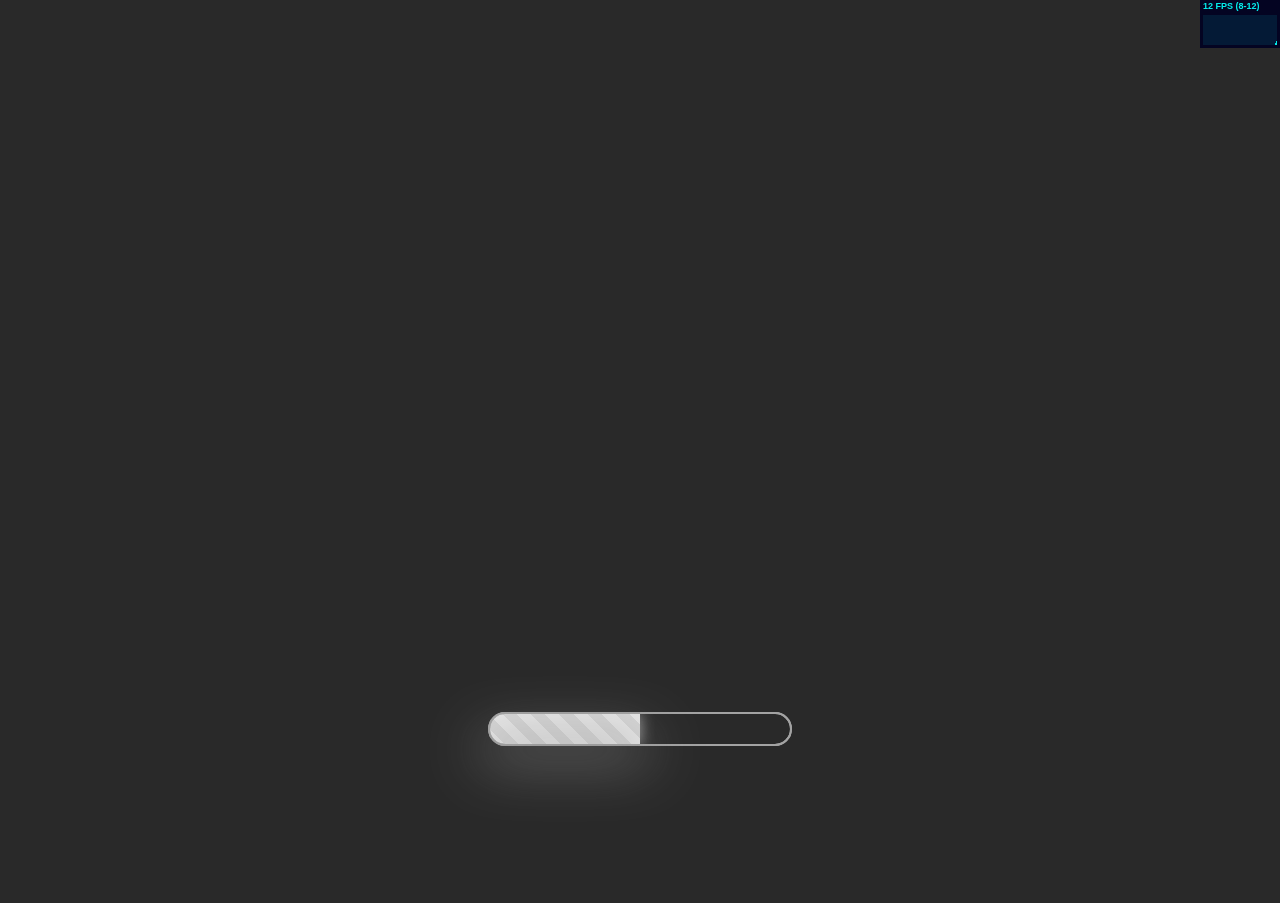
==== RCWeb/wwwroot/index.html @ 4158ca5f "Added Stats" ====
﻿<!DOCTYPE html>
<html>
<head>
    <meta charset="utf-8" />
    <meta name="viewport" content="width=device-width; initial-scale=1.0; maximum-scale=1.0; minimum-scale=1.0; user-scalable=no; target-densityDpi=device-dpi" />
    <title>Roller Coaster Maker</title>
    <link href="css/site.css" rel="stylesheet" />
    <link rel="shortcut icon" href="/assets/images/favicon.png">
    <link rel="preload" as="image" href="/assets/images/splashscreenimage.png" />

    <script src="https://ajax.googleapis.com/ajax/libs/jquery/3.3.1/jquery.min.js"></script>
    <!--<link rel="prefetch" as="script" href="/_framework/wasm/_framework/wasm/mono.js" />-->
    <link rel="prefetch" as="script" href="/_framework/wasm/mono.wasm" />
    <!--<link rel="prefetch" as="script" href="/_framework/_bin/_framework/_bin/Microsoft.Extensions.DependencyInjection.dll" />-->
    <link rel="prefetch" as="script" href="/_framework/_bin/mscorlib.dll" />
    <link rel="prefetch" as="script" href="/_framework/_bin/System.Core.dll" />
    <link rel="prefetch" as="script" href="/_framework/_bin/RCLibrary.dll" />
    <link rel="prefetch" as="script" href="/_framework/_bin/RCWeb.dll" />
    <link rel="prefetch" as="script" href="/_framework/_bin/netstandard.dll" />
    <link rel="prefetch" as="script" href="/_framework/_bin/Microsoft.Extensions.DependencyInjection.Abstractions.dll" />
    <link rel="prefetch" as="script" href="/_framework/_bin/Microsoft.AspNetCore.Blazor.Browser.dll" />
    <link rel="prefetch" as="script" href="/_framework/_bin/System.Net.Http.dll" />
    <link rel="prefetch" as="script" href="/_framework/_bin/Microsoft.AspNetCore.Blazor.dll" />
    <link rel="prefetch" as="script" href="/_framework/_bin/System.dll" />
    <link rel="prefetch" as="script" href="/assets/layout.json" />
</head>
<body>
    <app>
    </app>
    <div class="preloader-wrap">
        <div class="loading"></div>
        <div class="percentage" id="precent"></div>
        <div class="loader">

            <div class="trackbar">
                <div class="loadbar"></div>
            </div>
            <div class="glow"></div>
        </div>
    </div>
    <script type="blazor-boot">
    </script>
    <script src="js/stats.min.js"></script>
    <script src="js/three.min.js"></script>
    <script src="js/threex.windowresize.js"></script>
    <script src="js/OrbitControls.js"></script>
    <script src="js/main.js"></script>
    <script>
        let BlazorPageLoaded = false;
        $(document).ready(function () {
            var width = 50,
                perfData = window.performance.timing, // The PerformanceTiming interface represents timing-related performance information for the given page.
                EstimatedTime = -(perfData.loadEventEnd - perfData.navigationStart),
                time = parseInt((EstimatedTime / 1000) % 60) * 100;

            // Loadbar Animation
            $(".loadbar").animate({
                width: width + "%"
            }, time);

            // Loadbar Glow Animation
            $(".glow").animate({
                width: width + "%"
            }, time);


            // Percentage Increment Animation
            var PercentageID = $("#precent"),
                start = 0,
                end = 100,
                durataion = time;
            animateValue(PercentageID, start, end, durataion);

            function animateValue(id, start, end, duration) {

                var range = end - start,
                    current = start,
                    increment = end > start ? 1 : -1,
                    stepTime = Math.abs(Math.floor(duration / range));
                // obj = $(id);

                var timer = setInterval(function () {
                    if (BlazorPageLoaded) {
                        clearInterval(timer);
                    }
                    current += increment;
                    // $(obj).text(current + "%");
                    //obj.innerHTML = current;
                    if (current == end) {
                        clearInterval(timer);
                        //        document.getElementById("loadingText").textContent = "Loading Game";
                        $(".loadbar").stop();
                        $(".loadbar").animate({
                            width: 90 + "%"
                        }, 5000);
                    }
                }, stepTime);
            }



        });
    </script>
    <script>
        let dataReference = null;
        Blazor.registerFunction('ContentPackage.Loaded', function (data) {
            BlazorPageLoaded = true;
            let finalLoadTime = 200;

            //  document.getElementById("loadingText").textContent = "Done";
            $(".loadbar").stop();
            $(".loadbar").animate({
                width: 100 + "%"
            }, finalLoadTime);
            setTimeout(function () {
                $('.preloader-wrap').fadeOut(300);
            }, finalLoadTime);
        });

        Blazor.registerFunction('ContentPackage.CoasterData', function (pointerToData) {
            dataReference = Blazor.platform.getArrayEntryPtr(pointerToData, 0, 4);
            console.log(dataReference);
        });
        Blazor.registerFunction('ContentPackage.Update', function (added, removed) {
            console.log(added)
            console.log(removed)
            CoasterUpdate(added, removed);
        });
    </script>
    <link rel="preload" as="image" href="/assets/images/stright64.png" />
    <link rel="preload" as="image" href="/assets/images/left64.png" />
    <link rel="preload" as="image" href="/assets/images/right64.png" />
    <link rel="preload" as="image" href="/assets/images/up64.png" />
    <link rel="preload" as="image" href="/assets/images/down64.png" />
    <link rel="preload" as="image" href="/assets/images/back64.png" />
</body>
</html>
---- RCWeb/wwwroot/css/site.css ----
﻿@import url(https://fonts.googleapis.com/css?family=Lato:100,300,400,700);

body {
    overflow: hidden;
    margin: 0;
    padding: 0;
    font-family: 'Lato', sans-serif;
    background-color: rgb(41, 41, 41);
}
canvas {
    width: 100%;
    height: 100%
}

console {
    background-color: rgb(0, 191, 255);
}

p {
    margin: 0;
    padding: 0;
}
#stats {
    position: fixed;
    top: 0;
    right: 0;
}  
.left,
.right {
    position: absolute;
    color: #fff;
    font-family: Geneva, sans-serif;
}

.left {
    bottom: 1em;
    left: 1em;
    text-align: left;
}

.right {
    top: 0;
    right: 0;
    text-align: right;
}

a {
    color: #f58231;
}

.button {
    color: #FFF;
    background-color: #5995DA; /* Blue */
    font-weight: bold;
    padding: 10px;
    text-align: center;
    border: 2px solid #5D6063; /* Dark gray */
    border-radius: 5px;
    width: 50px;
    margin: 10px auto;
}

.flex-container {
    display: flex;
    flex-wrap: nowrap;
    justify-content: space-evenly;
    background-color: rgba(0, 0, 0, 0.5);
    border-top: 0px solid Black;
    height: 75px;
    width: 100%;
    position: fixed;
    bottom: 0px;
    left: 0px;
}
.flex-container-two {
    display: flex;
    flex-wrap: nowrap;
    justify-content: space-evenly;
    background-color: rgba(0, 0, 0, 0.1);
    border-top: 0px solid Black;
    height: 75px;
    width: 100%;
    position: fixed;
    bottom: 75px;
    left: 0px;
}
.rc-button:active {
    opacity: 0.5;
}

.rc_btn {
    border: 0;
    background: transparent;
    width: 64px;
    height: 64px;
    min-height: 32px;
    min-width: 32px;
    margin: 2px;
    max-width: 100%;
    height: auto;
    display:block
}

.rc_btn_disabled {
    opacity: 0.5;
}

.loading {
    position: absolute;
    margin: auto;
    background-position: center center;
    top: 0;
    right: 0;
    bottom: 0;
    left: 0;
    background-image: url('../assets/images/splashscreenimage.png');
    background-repeat: no-repeat;
    background-size: contain;
}

.loading-back-drop {
    position: absolute;
    margin: auto;
    background-position: center center;
    top: 0;
    right: 0;
    bottom: 0;
    left: 0;
    background-color: rgb(41, 41, 41);
}

.preloader-wrap {
    width: 100%;
    height: 100%;
    position: fixed;
    top: 0;
    bottom: 0;
    background: rgb(41, 41, 41);
    z-index: 2;
}


.loader,
.percentage {
    height: 30px;
    max-width: 300px;
    border: 2px solid #a3a3a3;
    border-radius: 20px;
    font-weight: 300;
    position: absolute;
    top: 62%;
    bottom: 0;
    left: 0;
    right: 0;
    margin: auto;
}

    .loader:after,
    .percentage:after {
        content: "";
        display: block;
        width: 100%;
        height: 100%;
        position: absolute;
        top: 0;
        left: 0;
    }

.trackbar {
    width: 100%;
    height: 100%;
    border-radius: 20px;
    color: #fff;
    text-align: center;
    line-height: 30px;
    overflow: hidden;
    position: relative;
    opacity: 0.99;
}

.loadbar {
    width: 0%;
    height: 100%;
    background: repeating-linear-gradient( 45deg, #efefef, #efefef 10px, #dddddd 10px, #dddddd 20px ); /* Stripes Background Gradient */
    box-shadow: 0px 0px 14px 1px #969696;
    position: absolute;
    top: 0;
    left: 0;
    animation: flicker 5s infinite;
    overflow: hidden;
}

.glow {
    width: 0%;
    height: 0%;
    border-radius: 20px;
    box-shadow: 0px 0px 60px 10px #878787;
    position: absolute;
    bottom: -5px;
    animation: animation 5s infinite;
}

@keyframes animation {
    10% {
        opacity: 0.9;
    }

    30% {
        opacity: 0.86;
    }

    60% {
        opacity: 0.8;
    }

    80% {
        opacity: 0.75;
    }
}
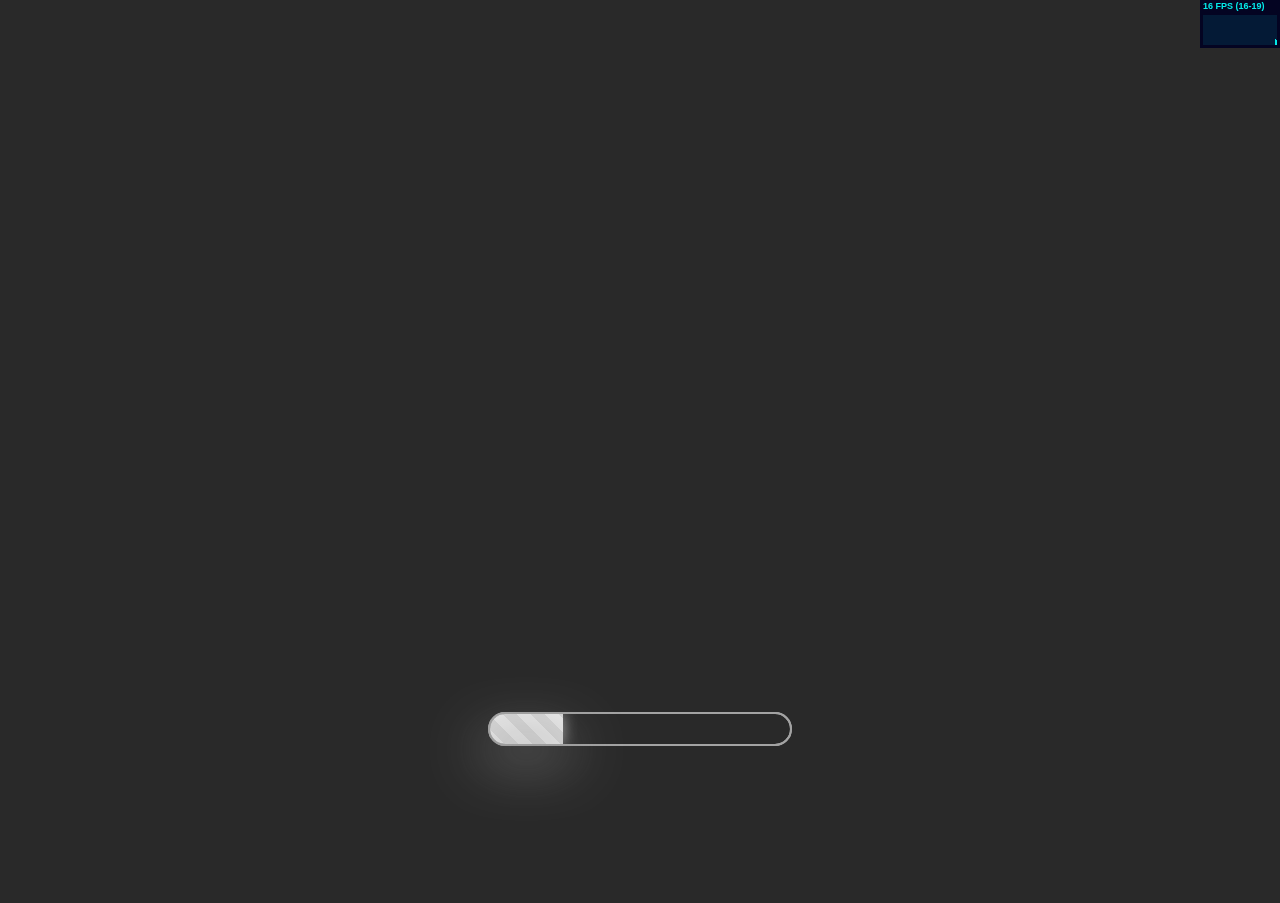
==== commit 609df711: "Perform With Single Model" ====
--- a/RCWeb/wwwroot/index.html
+++ b/RCWeb/wwwroot/index.html
@@ -25,6 +25,30 @@
     <link rel="prefetch" as="script" href="/assets/layout.json" />
 </head>
 <body>
+    <script id="vertexShader" type="x-shader/x-vertex">
+        precision highp float;
+        uniform mat4 modelViewMatrix;
+        uniform mat4 projectionMatrix;
+        attribute vec3 position;
+        attribute vec3 offset;
+        attribute vec2 uv;
+        attribute vec4 orientation;
+        varying vec2 vUv;
+        // http://www.geeks3d.com/20141201/how-to-rotate-a-vertex-by-a-quaternion-in-glsl/
+        vec3 applyQuaternionToVector( vec4 q, vec3 v ){
+        return v + 2.0 * cross( q.xyz, cross( q.xyz, v ) + q.w * v );
+        }
+        void main() {
+        vec3 vPosition = applyQuaternionToVector( orientation, position );
+        vUv = uv;
+        gl_Position = projectionMatrix * modelViewMatrix * vec4( offset + vPosition, 1.0 );
+        }
+    </script>
+    <script id="fragInstanced" type="x-shader/x-fragment">
+        void main()	{
+        gl_FragColor = vec4(1.0,0.0,1.0,1.0);
+        }
+    </script>
     <app>
     </app>
     <div class="preloader-wrap">
@@ -40,6 +64,7 @@
     </div>
     <script type="blazor-boot">
     </script>
+
     <script src="js/stats.min.js"></script>
     <script src="js/three.min.js"></script>
     <script src="js/threex.windowresize.js"></script>
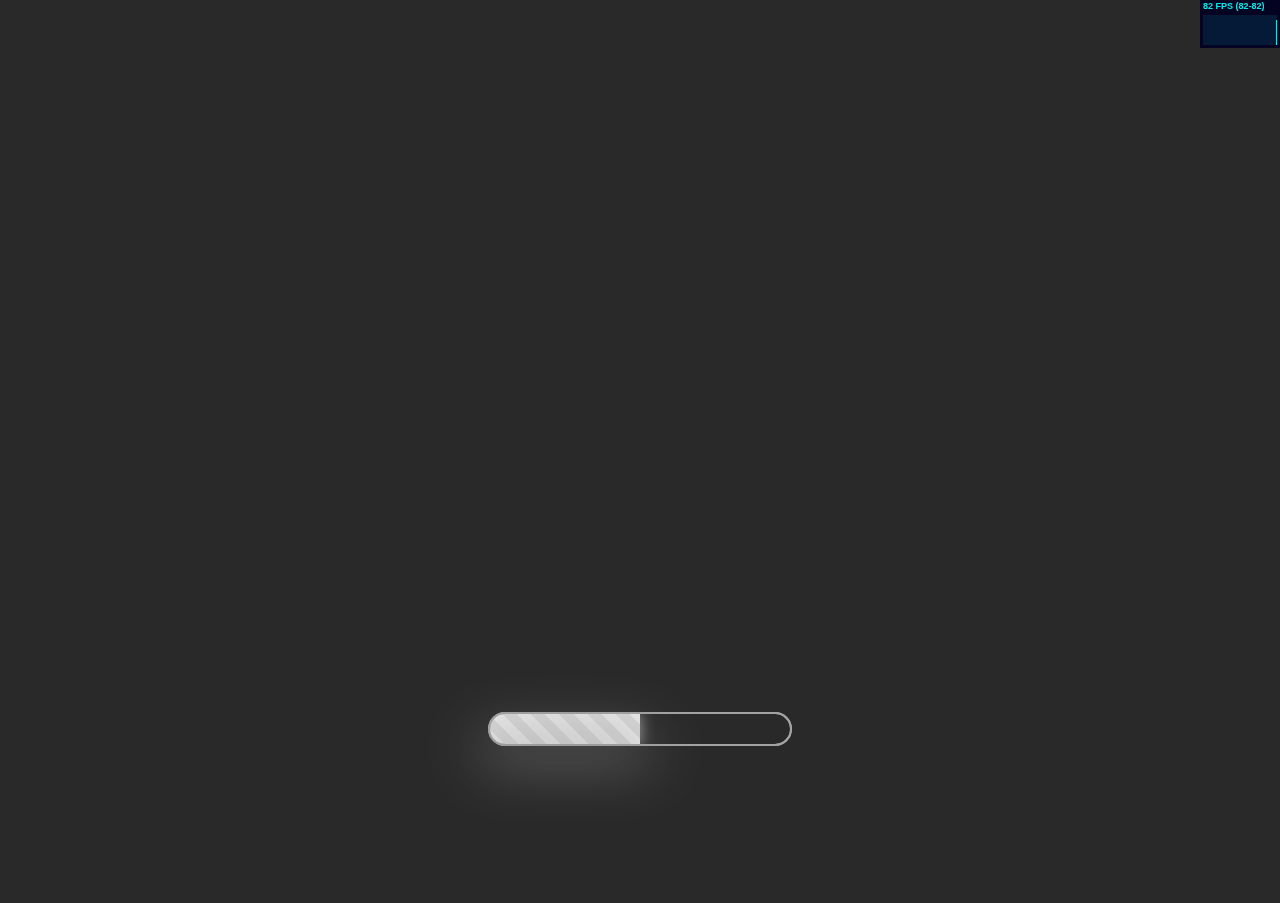
==== commit 8237044d: "wood texture" ====
--- a/RCWeb/wwwroot/index.html
+++ b/RCWeb/wwwroot/index.html
@@ -29,26 +29,70 @@
         precision highp float;
         uniform mat4 modelViewMatrix;
         uniform mat4 projectionMatrix;
+        uniform mat3 normalMatrix;
+
+        //'blueprint' attribute
         attribute vec3 position;
-        attribute vec3 offset;
+
+        //instance attributes
+        attribute vec3 translation;
+        attribute vec4 rotation;
+        attribute vec3 scale;
         attribute vec2 uv;
-        attribute vec4 orientation;
+
         varying vec2 vUv;
-        // http://www.geeks3d.com/20141201/how-to-rotate-a-vertex-by-a-quaternion-in-glsl/
-        vec3 applyQuaternionToVector( vec4 q, vec3 v ){
-        return v + 2.0 * cross( q.xyz, cross( q.xyz, v ) + q.w * v );
-        }
+
+        // transforms the 'blueprint' geometry with instance attributes
+        vec3 transform( inout vec3 position, vec3 T, vec4 R, vec3 S ) {
+        //applies the scale
+        position *= S;
+        //computes the rotation where R is a (vec4) quaternion
+        position += 2.0 * cross( R.xyz, cross( R.xyz, position ) + R.w * position );
+        //translates the transformed 'blueprint'
+        position += T;
+        //return the transformed position
+        return position;
+        }
+
+        //re-use position for shading
+        varying vec3 vPos;
         void main() {
-        vec3 vPosition = applyQuaternionToVector( orientation, position );
+
+        //collects the 'blueprint' coordinates
+        vec3 pos = position;
+        //transform it
+        transform( pos, translation, rotation, scale );
+        //project to get the fragment position
+
         vUv = uv;
-        gl_Position = projectionMatrix * modelViewMatrix * vec4( offset + vPosition, 1.0 );
-        }
-    </script>
-    <script id="fragInstanced" type="x-shader/x-fragment">
+
+        gl_Position = projectionMatrix * modelViewMatrix * vec4( pos, 1.0 );
+        //just to render something :)
+        vPos = pos;
+        }
+    </script>
+    <script id="fragmentShader" type="x-shader/x-fragment">
+        precision highp float;
+        varying vec3 vPos;
+        void main() {
+        gl_FragColor = vec4( normalize( vPos ), 1. );
+        }
+    </script>
+    <script id="fragmentShaderTwo" type="x-shader/x-fragment">
         void main()	{
         gl_FragColor = vec4(1.0,0.0,1.0,1.0);
         }
     </script>
+    <script id="fragmentTextureShader" type="x-shader/x-fragment">
+        precision highp float;
+        uniform sampler2D map;
+        varying vec2 vUv;
+        void main() {
+            gl_FragColor = texture2D( map, vUv );
+        }
+    </script>
+
+
     <app>
     </app>
     <div class="preloader-wrap">
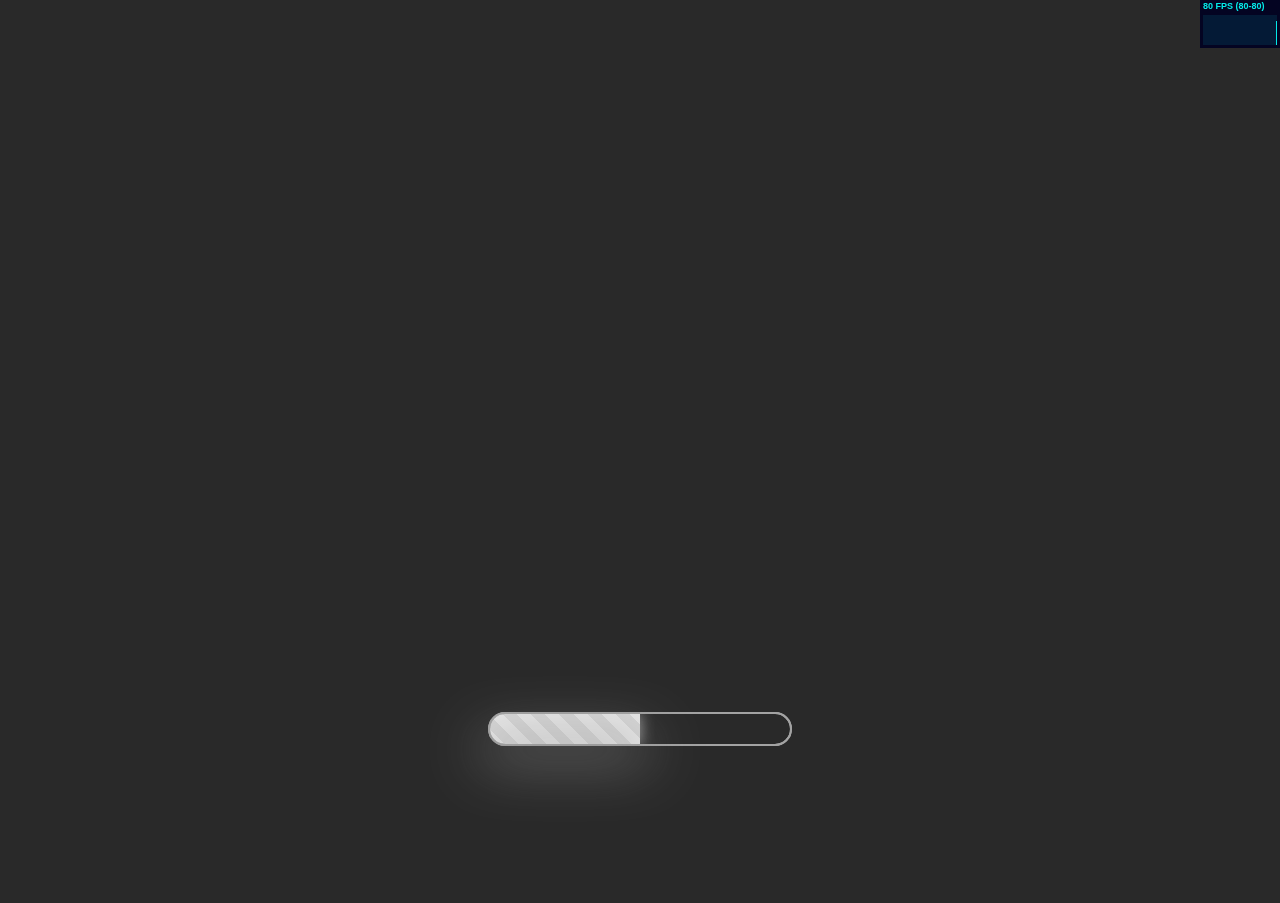
==== commit dd735932: "update" ====
--- a/RCWeb/wwwroot/index.html
+++ b/RCWeb/wwwroot/index.html
@@ -38,9 +38,6 @@
         attribute vec3 translation;
         attribute vec4 rotation;
         attribute vec3 scale;
-        attribute vec2 uv;
-
-        varying vec2 vUv;
 
         // transforms the 'blueprint' geometry with instance attributes
         vec3 transform( inout vec3 position, vec3 T, vec4 R, vec3 S ) {
@@ -63,24 +60,63 @@
         //transform it
         transform( pos, translation, rotation, scale );
         //project to get the fragment position
-
-        vUv = uv;
-
         gl_Position = projectionMatrix * modelViewMatrix * vec4( pos, 1.0 );
         //just to render something :)
         vPos = pos;
         }
     </script>
+    <script id="vertexTextureShader" type="x-shader/x-vertex">
+        precision highp float;
+        uniform mat4 modelViewMatrix;
+        uniform mat4 projectionMatrix;
+        uniform mat3 normalMatrix;
+
+        //'blueprint' attribute
+        attribute vec3 position;
+
+        //instance attributes
+        attribute vec3 translation;
+        attribute vec4 rotation;
+        attribute vec3 scale;
+        attribute vec2 uv;
+
+        varying vec2 vUv;
+
+        // transforms the 'blueprint' geometry with instance attributes
+        vec3 transform( inout vec3 position, vec3 T, vec4 R, vec3 S ) {
+        //applies the scale
+        position *= S;
+        //computes the rotation where R is a (vec4) quaternion
+        position += 2.0 * cross( R.xyz, cross( R.xyz, position ) + R.w * position );
+        //translates the transformed 'blueprint'
+        position += T;
+        //return the transformed position
+        return position;
+        }
+
+        //re-use position for shading
+        varying vec3 vPos;
+        void main() {
+
+        //collects the 'blueprint' coordinates
+        vec3 pos = position;
+        //transform it
+        transform( pos, translation, rotation, scale );
+        //project to get the fragment position
+
+        vUv = uv;
+
+        gl_Position = projectionMatrix * modelViewMatrix * vec4( pos, 1.0 );
+        //just to render something :)
+        vPos = pos;
+        }
+    </script>
     <script id="fragmentShader" type="x-shader/x-fragment">
         precision highp float;
         varying vec3 vPos;
         void main() {
+        //        gl_FragColor = vec4(1.0,0.0,1.0,1.0);
         gl_FragColor = vec4( normalize( vPos ), 1. );
-        }
-    </script>
-    <script id="fragmentShaderTwo" type="x-shader/x-fragment">
-        void main()	{
-        gl_FragColor = vec4(1.0,0.0,1.0,1.0);
         }
     </script>
     <script id="fragmentTextureShader" type="x-shader/x-fragment">
@@ -88,7 +124,7 @@
         uniform sampler2D map;
         varying vec2 vUv;
         void main() {
-            gl_FragColor = texture2D( map, vUv );
+        gl_FragColor = texture2D( map, vUv );
         }
     </script>
 
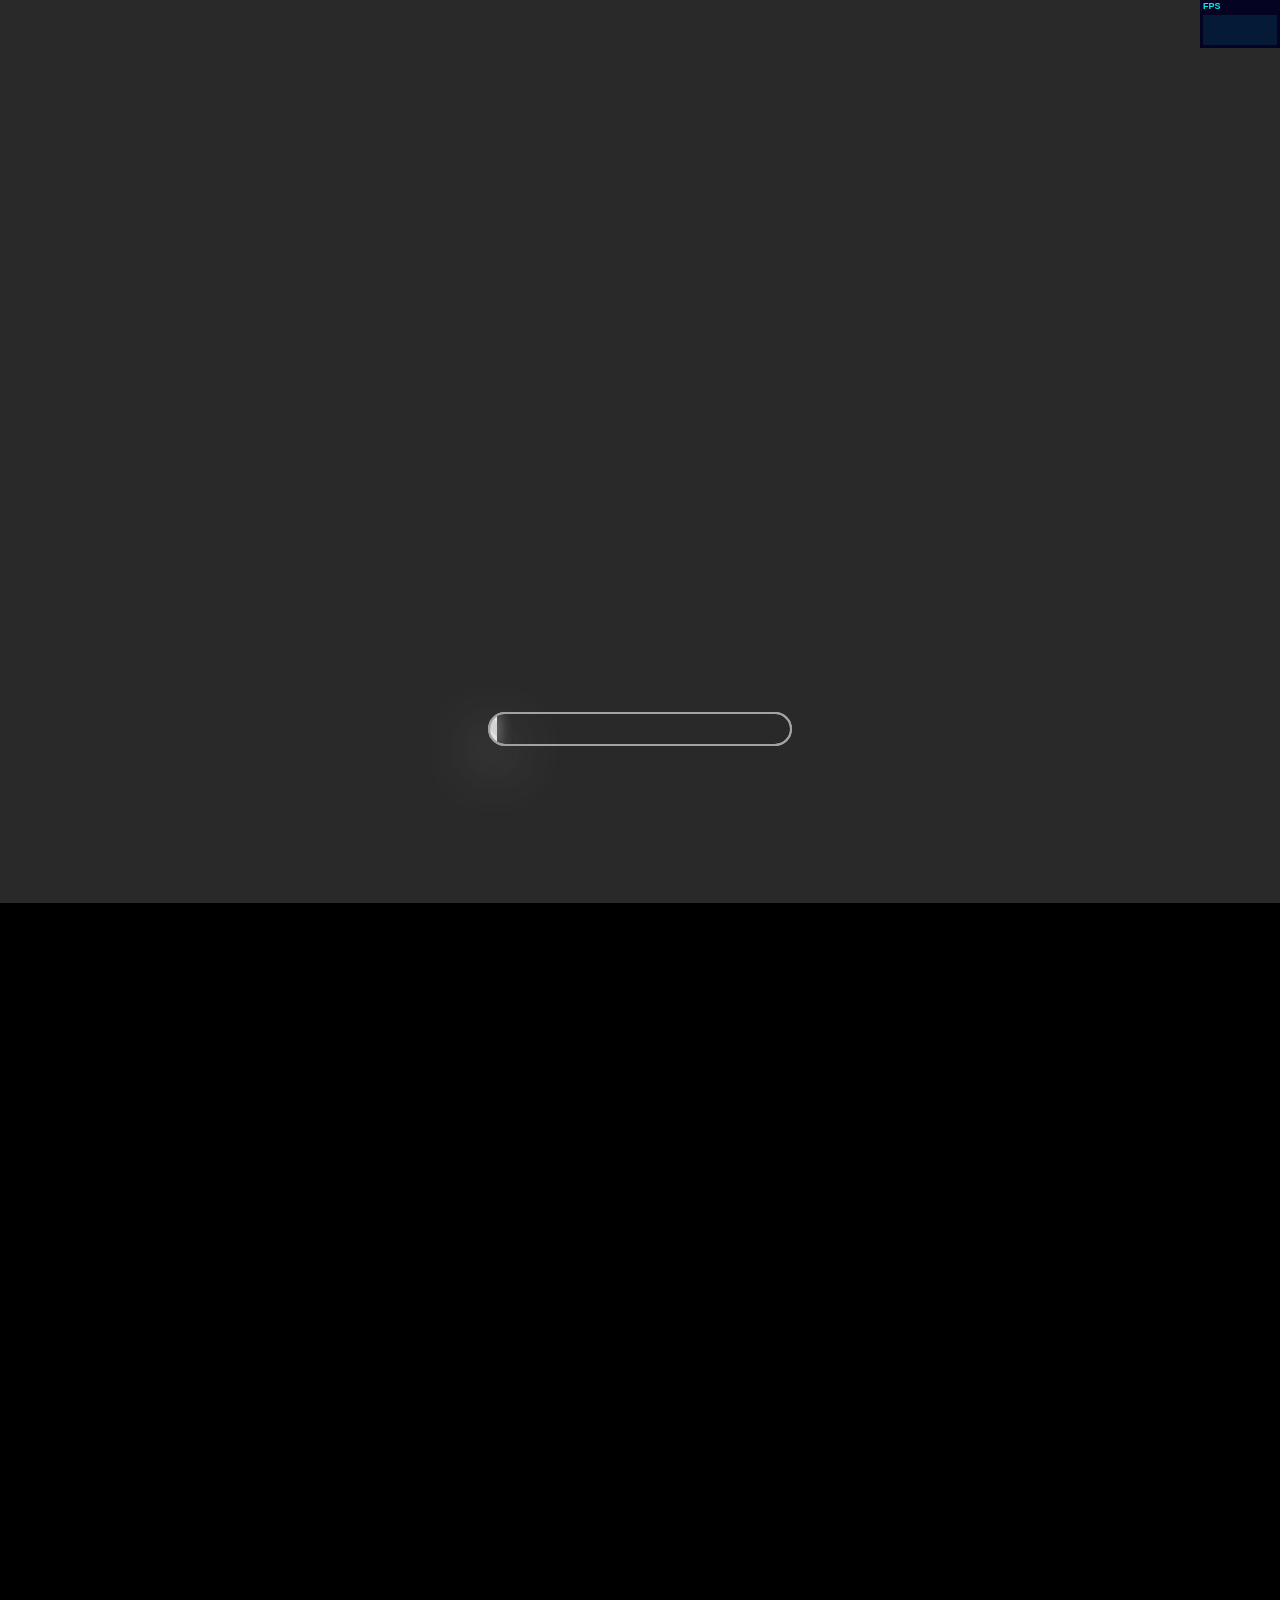
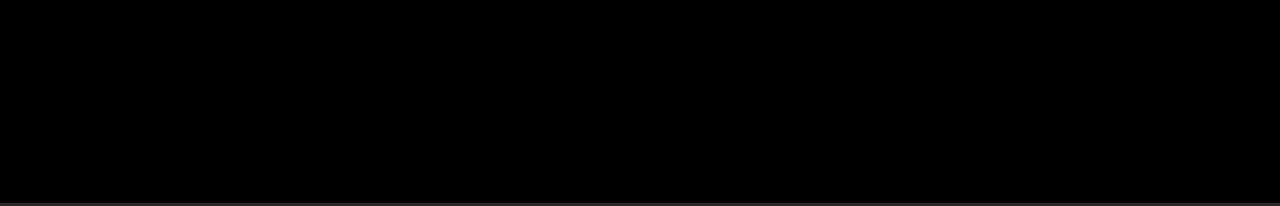
==== commit fa614544: "Fixed Track Calcs, Updated Track Rendering" ====
--- a/RCWeb/wwwroot/index.html
+++ b/RCWeb/wwwroot/index.html
@@ -112,11 +112,11 @@
         }
     </script>
     <script id="fragmentShader" type="x-shader/x-fragment">
-        precision highp float;
-        varying vec3 vPos;
-        void main() {
-        //        gl_FragColor = vec4(1.0,0.0,1.0,1.0);
-        gl_FragColor = vec4( normalize( vPos ), 1. );
+        // precision highp float;
+        //varying vec3 vPos;
+        void main() {
+        gl_FragColor = vec4(0,0,0,0);
+        //gl_FragColor = vec4( normalize( vPos ), 1. );
         }
     </script>
     <script id="fragmentTextureShader" type="x-shader/x-fragment">
@@ -142,6 +142,7 @@
             <div class="glow"></div>
         </div>
     </div>
+    <div class="console"> <p id="TracksRendering" style="color:whitesmoke"></div>
     <script type="blazor-boot">
     </script>
 
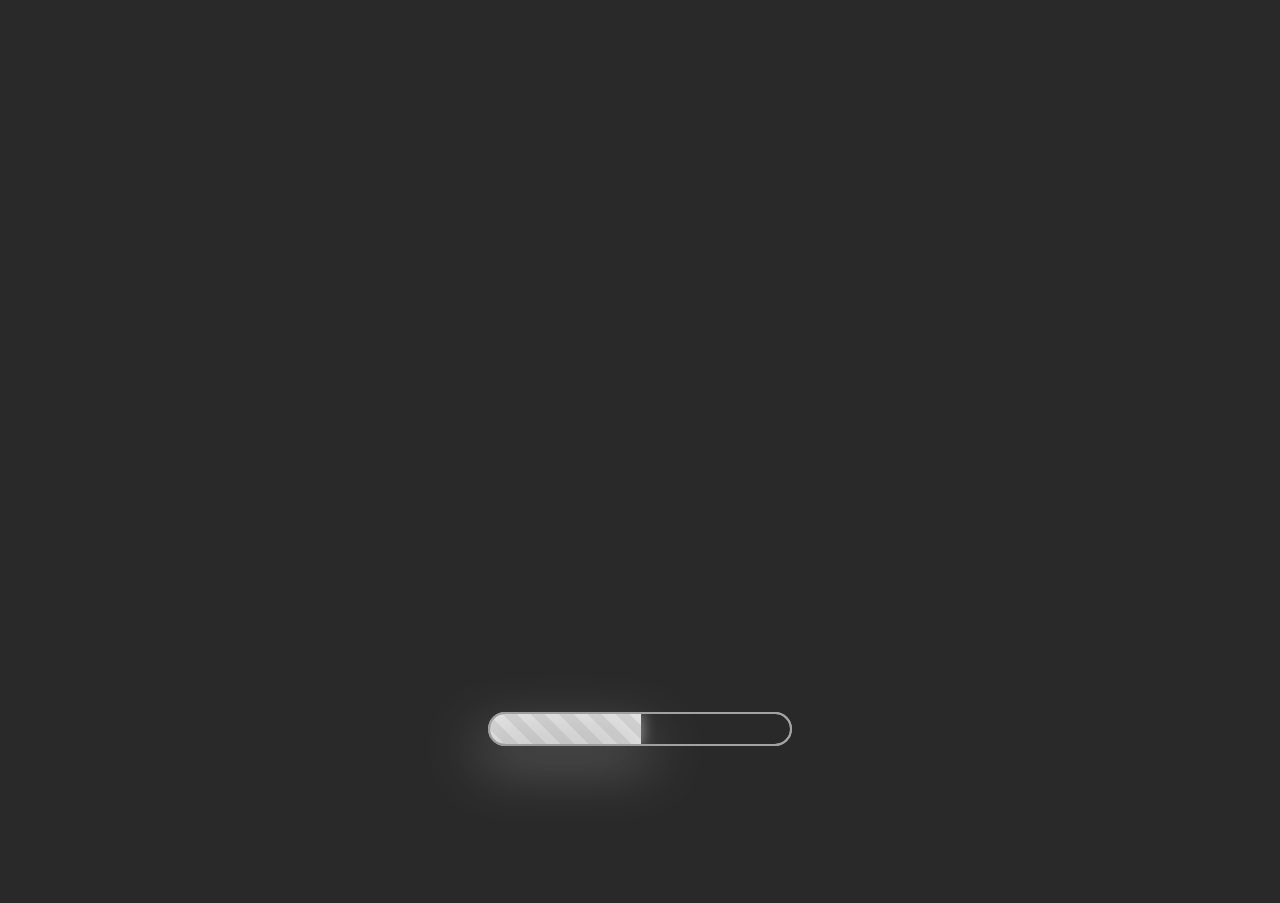
==== commit 429bdbb2: "Update" ====
--- a/RCWeb/wwwroot/index.html
+++ b/RCWeb/wwwroot/index.html
@@ -25,6 +25,7 @@
     <link rel="prefetch" as="script" href="/assets/layout.json" />
 </head>
 <body>
+    <script src="js/Tween.js"></script>
     <script id="vertexShader" type="x-shader/x-vertex">
         precision highp float;
         uniform mat4 modelViewMatrix;
@@ -142,7 +143,7 @@
             <div class="glow"></div>
         </div>
     </div>
-    <div class="console"> <p id="TracksRendering" style="color:whitesmoke"></div>
+    <!--<div class="console"> <p id="TracksRendering" style="color:whitesmoke"></div>-->
     <script type="blazor-boot">
     </script>
 
@@ -230,7 +231,11 @@
         Blazor.registerFunction('ContentPackage.Update', function (added, removed) {
             console.log(added)
             console.log(removed)
-            CoasterUpdate(added, removed);
+            updateCoaster(added, removed);
+        });
+        Blazor.registerFunction('ContentPackage.UpdateCamera', function (cameraType) {
+
+            updateCameraType(cameraType);
         });
     </script>
     <link rel="preload" as="image" href="/assets/images/stright64.png" />
--- a/RCWeb/wwwroot/css/site.css
+++ b/RCWeb/wwwroot/css/site.css
@@ -58,6 +58,7 @@
     border-radius: 5px;
     width: 50px;
     margin: 10px auto;
+
 }
 
 .flex-container {
@@ -98,7 +99,15 @@
     margin: 2px;
     max-width: 100%;
     height: auto;
-    display:block
+    display: block;
+    user-drag: none;
+    user-select: none;
+    -moz-user-select: none;
+    -webkit-user-drag: none;
+    -webkit-user-select: none;
+    -ms-user-select: none;
+    -webkit-tap-highlight-color: rgba(0,0,0,0);
+    -webkit-tap-highlight-color: transparent;
 }
 
 .rc_btn_disabled {
